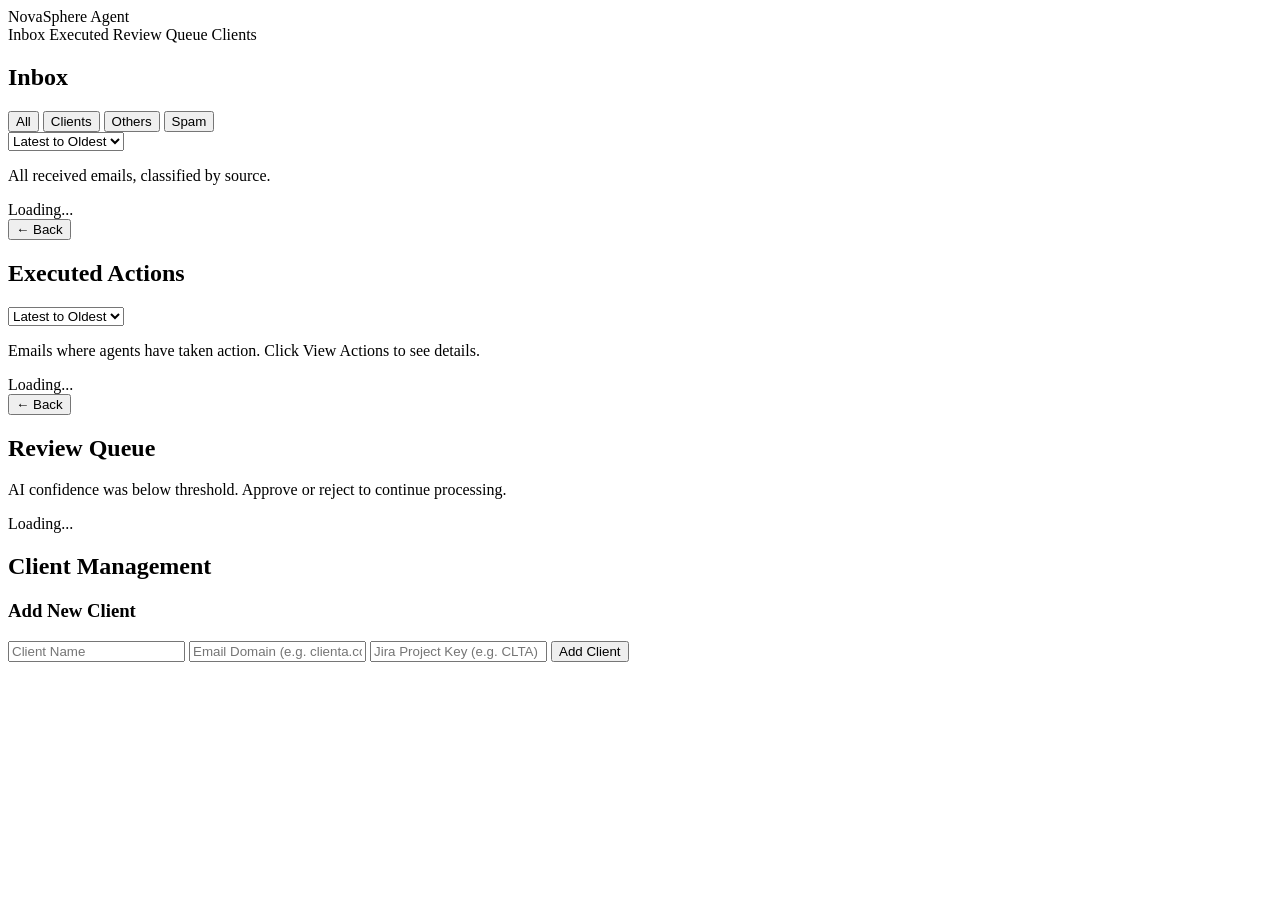
==== agentic-ai/frontend/index.html @ 004bdd2e "Initial commit" ====
<!DOCTYPE html>
<html lang="en">
<head>
  <meta charset="UTF-8" />
  <meta name="viewport" content="width=device-width, initial-scale=1.0" />
  <title>NovaSphere Agent — Dashboard</title>
  <link rel="stylesheet" href="/static/style.css" />
</head>
<body>

  <div id="notification-container"></div>

  <aside class="sidebar">
    <div class="logo">
      <span class="logo-text">NovaSphere Agent</span>
    </div>
    <nav>
      <a class="nav-link active" onclick="showTab('inbox', this)">Inbox</a>
      <a class="nav-link" onclick="showTab('executed', this)">Executed <span id="executed-badge" class="badge"></span></a>
      <a class="nav-link" onclick="showTab('review', this)">Review Queue <span id="review-badge" class="badge"></span></a>
      <a class="nav-link" onclick="showTab('clients', this)">Clients</a>
    </nav>
    <div class="stats-panel" id="stats-panel"></div>
  </aside>

  <main class="content">

    <!-- INBOX TAB -->
    <section id="tab-inbox" class="tab active">
      <div class="page-header">
        <h1 class="page-title">Inbox</h1>
        <div class="toolbar">
          <div class="filter-tabs" id="inbox-filter-tabs">
            <button class="filter-btn active" onclick="setInboxFilter('all', this)">All</button>
            <button class="filter-btn" onclick="setInboxFilter('client', this)">Clients</button>
            <button class="filter-btn" onclick="setInboxFilter('other', this)">Others</button>
            <button class="filter-btn" onclick="setInboxFilter('spam', this)">Spam</button>
          </div>
          <select id="inbox-sort" onchange="loadInbox()">
            <option value="newest">Latest to Oldest</option>
            <option value="oldest">Oldest to Latest</option>
          </select>
        </div>
      </div>
      <p class="subtitle">All received emails, classified by source.</p>
      <div id="email-list" class="card-list">Loading...</div>
    </section>

    <!-- EMAIL DETAIL PANEL -->
    <section id="email-detail" class="email-detail hidden">
      <button class="btn-back" onclick="closeDetail()">← Back</button>
      <div id="detail-content"></div>
    </section>

    <!-- EXECUTED TAB -->
    <section id="tab-executed" class="tab">
      <div class="page-header">
        <h1 class="page-title">Executed Actions</h1>
        <div class="toolbar">
          <select id="executed-sort" onchange="loadExecuted()">
            <option value="newest">Latest to Oldest</option>
            <option value="oldest">Oldest to Latest</option>
          </select>
        </div>
      </div>
      <p class="subtitle">Emails where agents have taken action. Click View Actions to see details.</p>
      <div id="executed-list" class="card-list">Loading...</div>
    </section>

    <!-- EXECUTED DETAIL PANEL -->
    <section id="executed-detail" class="email-detail hidden">
      <button class="btn-back" onclick="closeExecutedDetail()">← Back</button>
      <div id="executed-detail-content"></div>
    </section>

    <!-- REVIEW QUEUE TAB -->
    <section id="tab-review" class="tab">
      <div class="page-header">
        <h1 class="page-title">Review Queue</h1>
      </div>
      <p class="subtitle">AI confidence was below threshold. Approve or reject to continue processing.</p>
      <div id="review-list" class="card-list">Loading...</div>
    </section>

    <!-- CLIENTS TAB -->
    <section id="tab-clients" class="tab">
      <div class="page-header">
        <h1 class="page-title">Client Management</h1>
      </div>
      <form id="add-client-form" class="form-card">
        <h3>Add New Client</h3>
        <input type="text" id="client-name" placeholder="Client Name" required />
        <input type="text" id="client-domain" placeholder="Email Domain (e.g. clienta.com)" required />
        <input type="text" id="client-jira" placeholder="Jira Project Key (e.g. CLTA)" required />
        <button type="submit" class="btn-primary">Add Client</button>
      </form>
      <div id="client-list" class="card-list"></div>
    </section>

  </main>

  <script src="/static/app.js"></script>
</body>
</html>
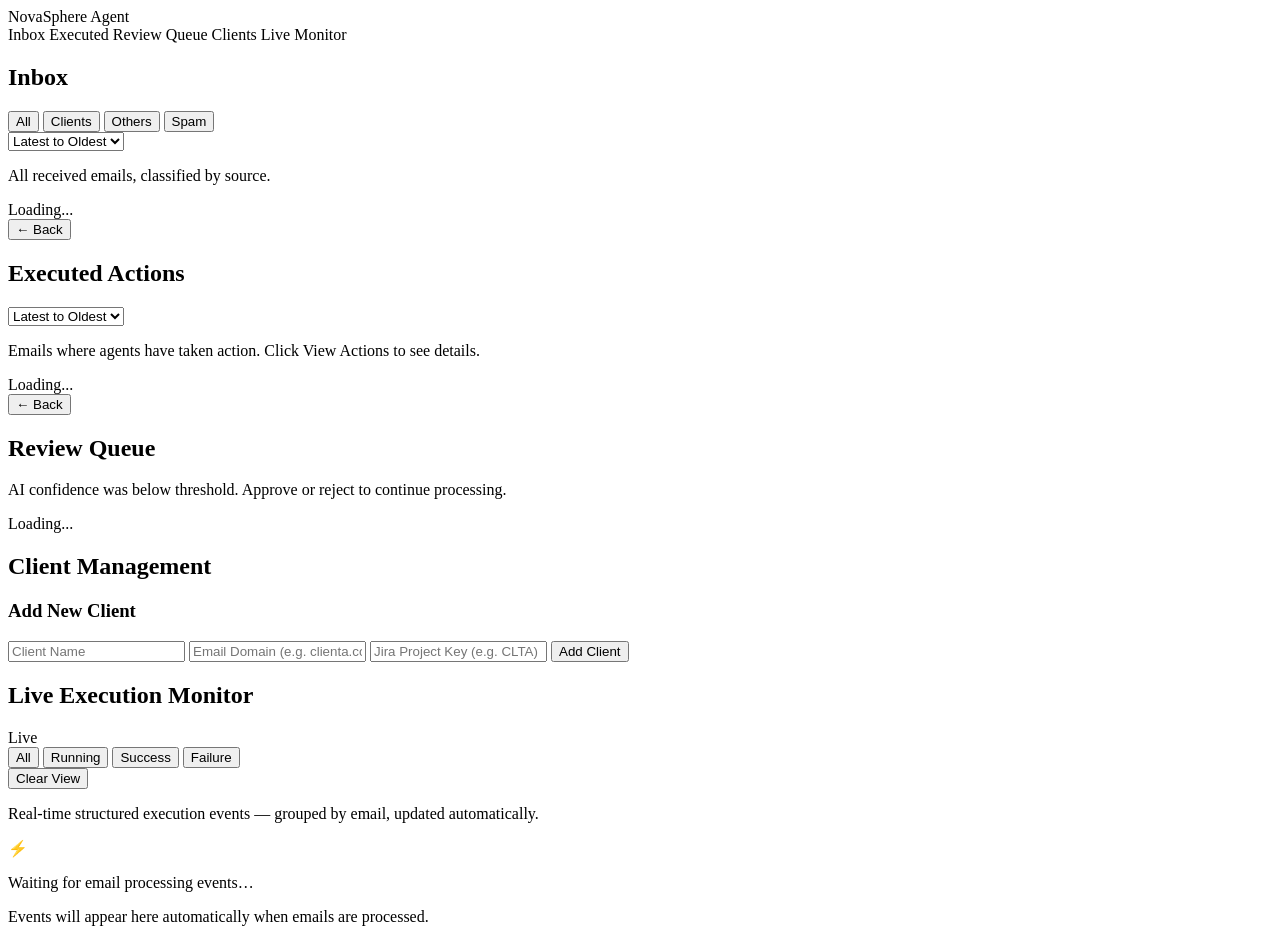
==== commit e934ef92: "Add live execution monitor with IST timezone support" ====
--- a/agentic-ai/frontend/index.html
+++ b/agentic-ai/frontend/index.html
@@ -16,11 +16,19 @@
     </div>
     <nav>
       <a class="nav-link active" onclick="showTab('inbox', this)">Inbox</a>
-      <a class="nav-link" onclick="showTab('executed', this)">Executed <span id="executed-badge" class="badge"></span></a>
-      <a class="nav-link" onclick="showTab('review', this)">Review Queue <span id="review-badge" class="badge"></span></a>
+      <a class="nav-link" onclick="showTab('executed', this)">
+        Executed <span id="executed-badge" class="badge"></span>
+      </a>
+      <a class="nav-link" onclick="showTab('review', this)">
+        Review Queue <span id="review-badge" class="badge"></span>
+      </a>
       <a class="nav-link" onclick="showTab('clients', this)">Clients</a>
+      <a class="nav-link" onclick="showTab('monitor', this)">
+        Live Monitor <span id="monitor-live-dot" class="monitor-nav-dot"></span>
+      </a>
     </nav>
     <div class="stats-panel" id="stats-panel"></div>
+    <div id="user-header" class="user-header"></div>
   </aside>
 
   <main class="content">
@@ -63,7 +71,9 @@
           </select>
         </div>
       </div>
-      <p class="subtitle">Emails where agents have taken action. Click View Actions to see details.</p>
+      <p class="subtitle">
+        Emails where agents have taken action. Click View Actions to see details.
+      </p>
       <div id="executed-list" class="card-list">Loading...</div>
     </section>
 
@@ -78,7 +88,9 @@
       <div class="page-header">
         <h1 class="page-title">Review Queue</h1>
       </div>
-      <p class="subtitle">AI confidence was below threshold. Approve or reject to continue processing.</p>
+      <p class="subtitle">
+        AI confidence was below threshold. Approve or reject to continue processing.
+      </p>
       <div id="review-list" class="card-list">Loading...</div>
     </section>
 
@@ -89,16 +101,61 @@
       </div>
       <form id="add-client-form" class="form-card">
         <h3>Add New Client</h3>
-        <input type="text" id="client-name" placeholder="Client Name" required />
+        <input type="text" id="client-name"   placeholder="Client Name" required />
         <input type="text" id="client-domain" placeholder="Email Domain (e.g. clienta.com)" required />
-        <input type="text" id="client-jira" placeholder="Jira Project Key (e.g. CLTA)" required />
+        <input type="text" id="client-jira"   placeholder="Jira Project Key (e.g. CLTA)" required />
         <button type="submit" class="btn-primary">Add Client</button>
       </form>
       <div id="client-list" class="card-list"></div>
     </section>
 
+    <!-- LIVE EXECUTION MONITOR TAB -->
+    <section id="tab-monitor" class="tab">
+      <div class="page-header">
+        <h1 class="page-title">Live Execution Monitor</h1>
+        <div class="toolbar">
+          <div class="monitor-status-row">
+            <span class="monitor-live-badge" id="monitor-connection-badge">
+              <span class="monitor-pulse-dot"></span> Live
+            </span>
+            <span id="monitor-event-count" class="monitor-count-label"></span>
+          </div>
+          <div class="filter-tabs" id="monitor-filter-tabs">
+            <button class="filter-btn active" onclick="setMonitorFilter('all', this)">All</button>
+            <button class="filter-btn" onclick="setMonitorFilter('running', this)">Running</button>
+            <button class="filter-btn" onclick="setMonitorFilter('success', this)">Success</button>
+            <button class="filter-btn" onclick="setMonitorFilter('failure', this)">Failure</button>
+          </div>
+          <button class="btn-monitor-clear" onclick="clearMonitorView()" title="Clear view (does not delete data)">
+            Clear View
+          </button>
+        </div>
+      </div>
+      <p class="subtitle">
+        Real-time structured execution events — grouped by email, updated automatically.
+      </p>
+
+      <!-- Email group filter pill -->
+      <div id="monitor-email-filter" style="display:none; margin-bottom:14px">
+        <span class="monitor-email-filter-pill">
+          Filtering: <strong id="monitor-filter-email-id"></strong>
+          <button onclick="clearEmailFilter()">✕</button>
+        </span>
+      </div>
+
+      <div id="monitor-groups" class="monitor-groups">
+        <div class="monitor-empty" id="monitor-empty-state">
+          <div class="monitor-empty-icon">⚡</div>
+          <p>Waiting for email processing events…</p>
+          <p class="monitor-empty-sub">Events will appear here automatically when emails are processed.</p>
+        </div>
+      </div>
+    </section>
+
   </main>
 
   <script src="/static/app.js"></script>
+  <script src="/static/monitor.js"></script>
+  <script src="/static/nova.js"></script>
 </body>
 </html>
